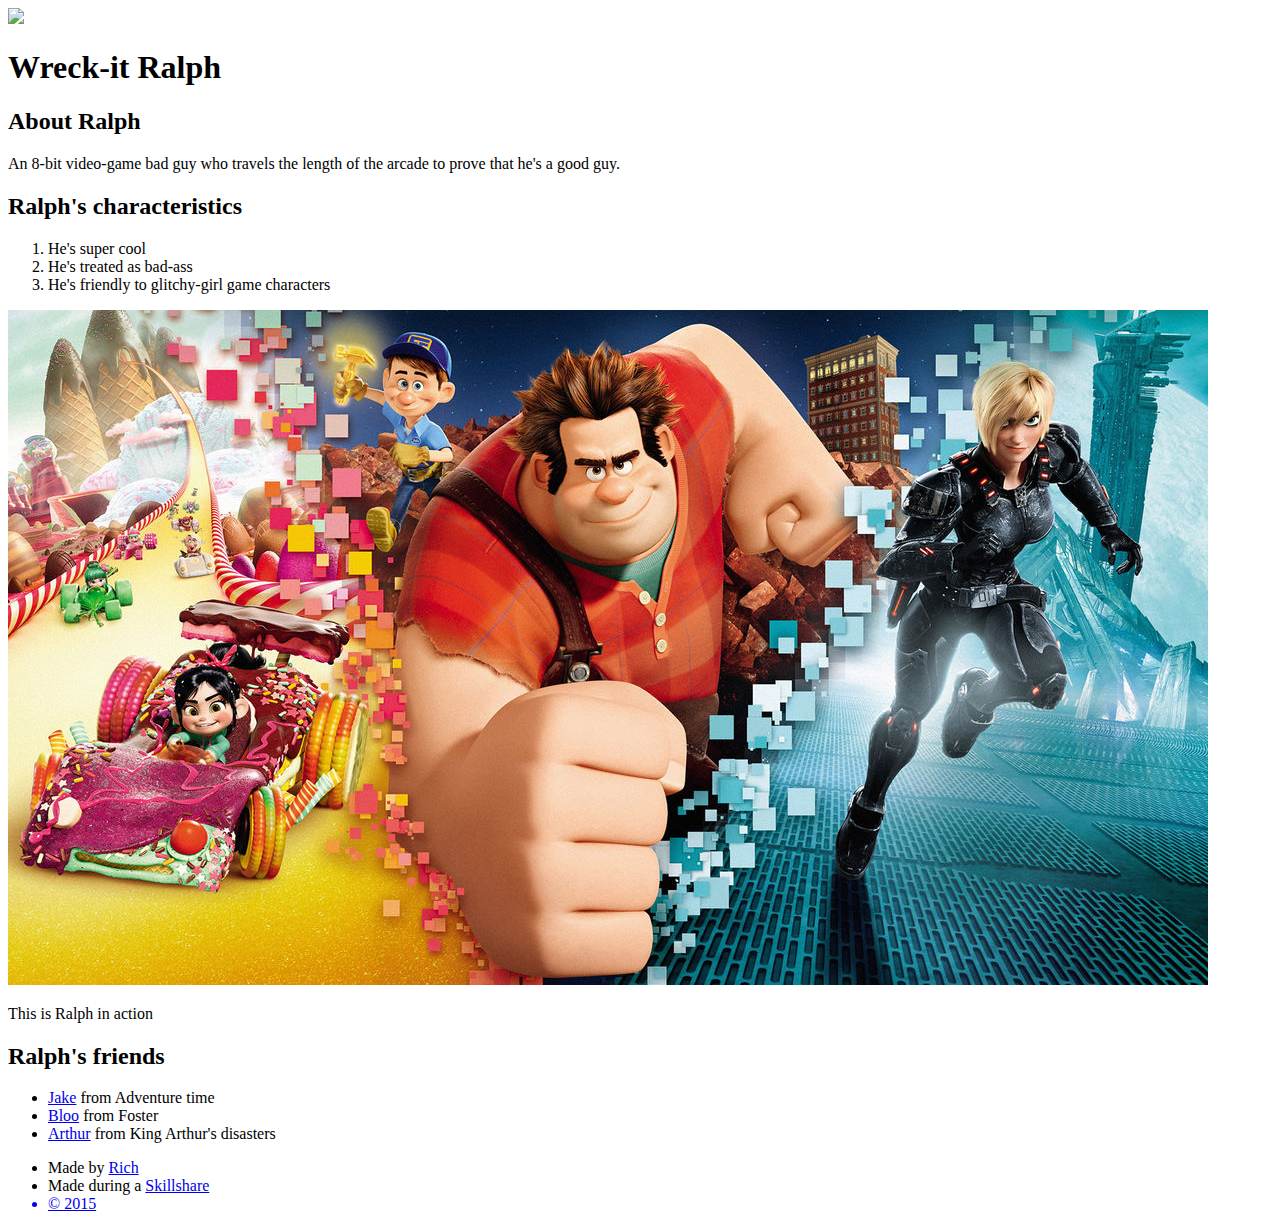
==== index.html @ 2d3b9554 "Made my first page" ====
<!DOCTYPE html>
<html>
<head>
	<title>Wreck-It Ralph</title>
	<link rel="stylesheet" type="text/css" href="css/hero.css">
</head>
<body>
<div class="wrapper">
	<header>
		<img src="img/profile.jpg">
		<h1>Wreck-it Ralph</h1>
	</header>
	<div class="content">
		<h2>About Ralph</h2>
		<p>An 8-bit video-game bad guy who travels the length of the arcade to prove that he's a good guy.</p>
		<h2>Ralph's characteristics</h2>
		<ol>
			<li>He's super cool</li>
			<li>He's treated as bad-ass</li>
			<li>He's friendly to glitchy-girl game characters</li>
		</ol>
		<img class="big-image" src="img/big-image.jpg">
		<p class="caption">This is Ralph in action</p>
		<h2>Ralph's friends</h2>
		<ul>
			<li><a href="https://en.wikipedia.org/wiki/Jake_the_Dog" target="_blank" title="Visit Jake's Page">Jake</a> from Adventure time</li>
			<li><a href="https://fhif.fandom.com/wiki/Bloo" target="_blank" title="Visit Bloo's Page">Bloo</a> from Foster</li>
			<li><a href="https://kingarthursdisasters.fandom.com/wiki/King_Arthur" target="_blank" title="Visit Arthur's Page">Arthur</a> from King Arthur's disasters</li>
		</ul>
	</div>
	<footer>
		<ul>
			<li>Made by <a href="http://nbence92.co" target="_blank" title="Visit Rich's website">Rich</a></li>
			<li>Made during a <a href="http://skillshare.com" target="_blank" title="Visit Skillshare's website">Skillshare</li>
			<li>&copy; 2015</li>
		</ul>
	</footer>
</div>

</body>
</html>
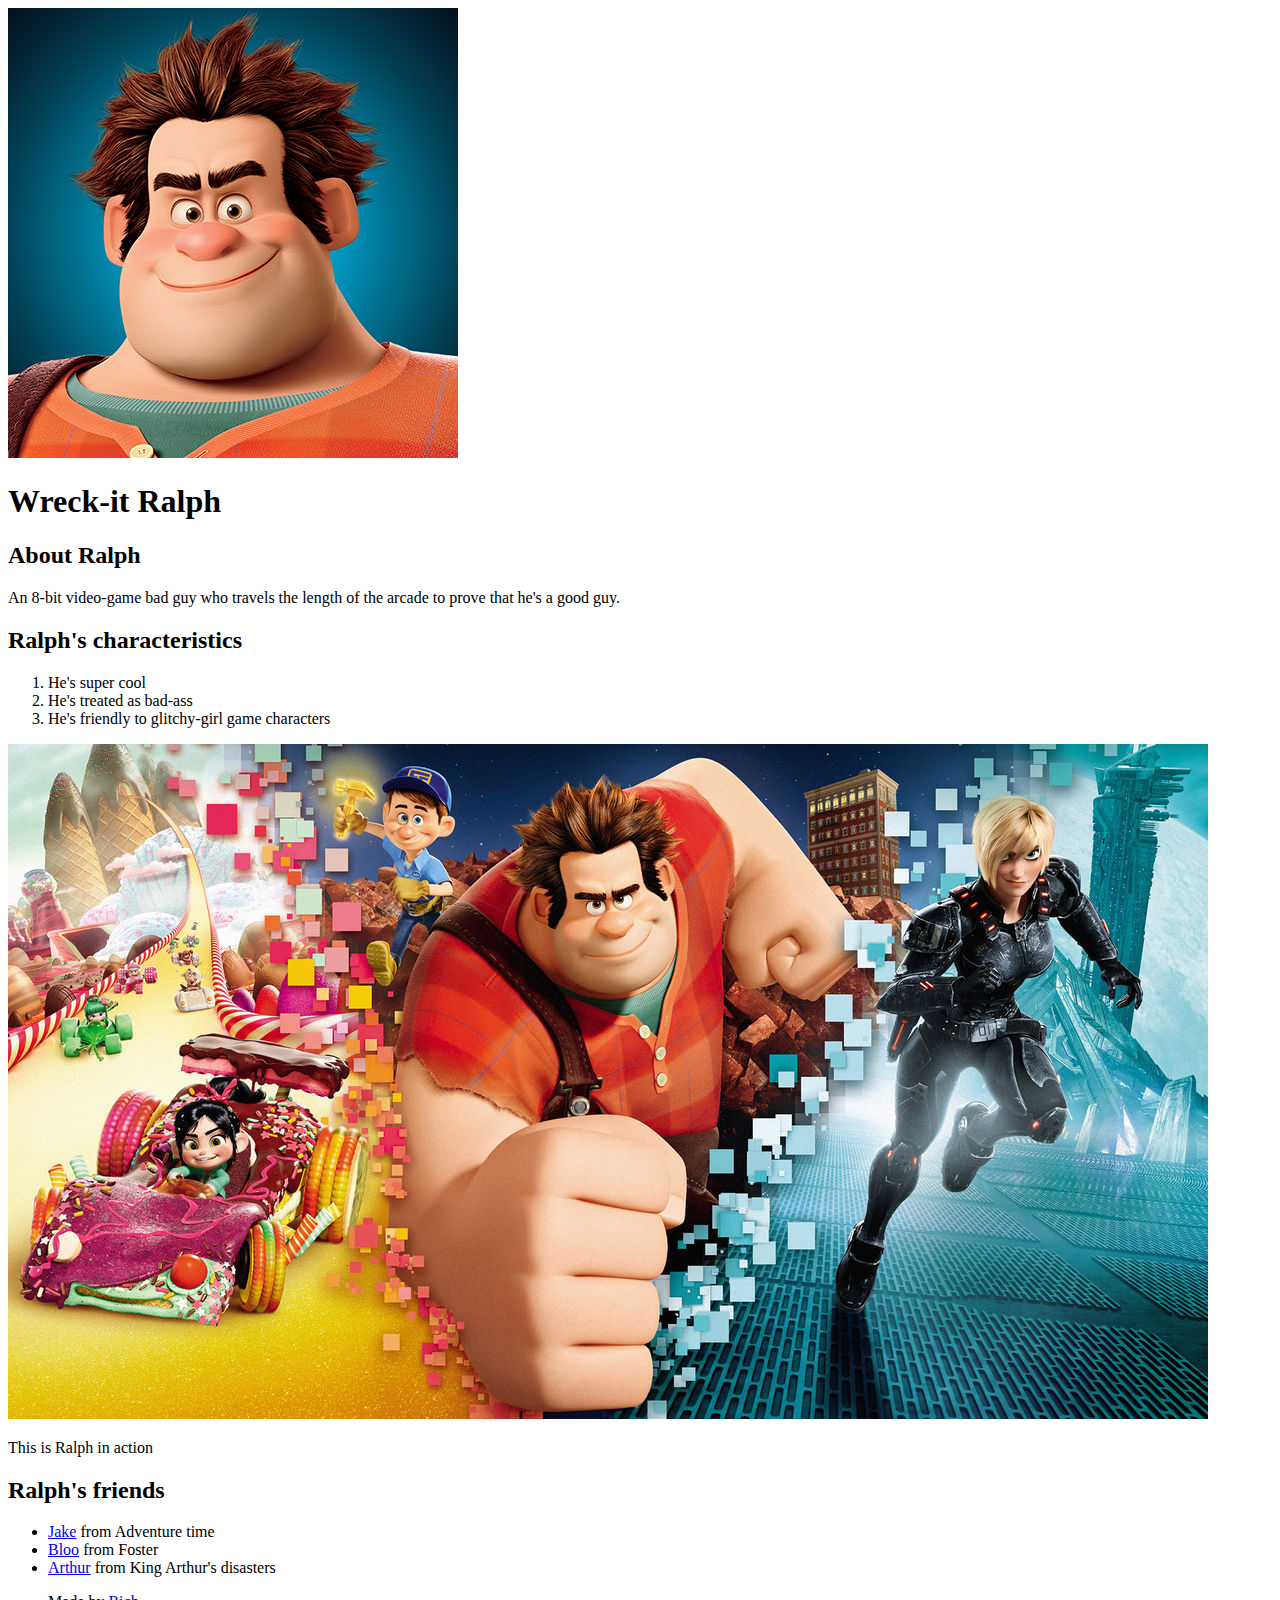
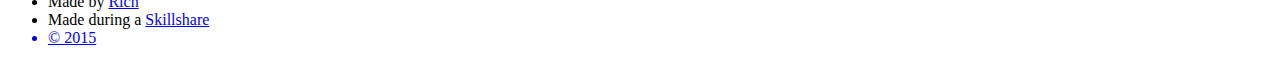
==== commit 47bbbac8: "I solved it! :)" ====
--- a/index.html
+++ b/index.html
@@ -7,7 +7,7 @@
 <body>
 <div class="wrapper">
 	<header>
-		<img src="img/profile.jpg">
+		<img src="img/profile.jpeg">
 		<h1>Wreck-it Ralph</h1>
 	</header>
 	<div class="content">
